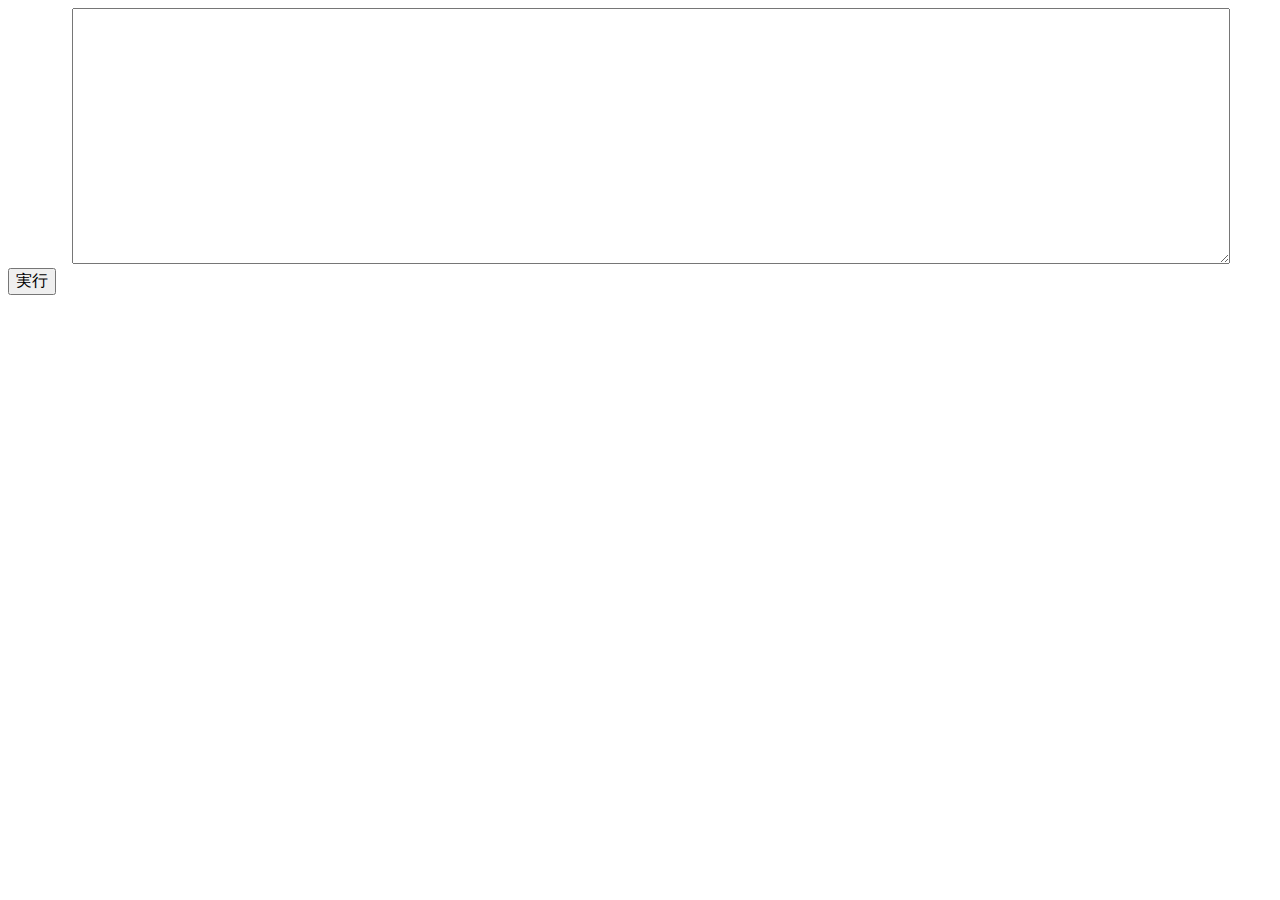
==== html/index.html @ c852578a "Add files via upload" ====
<!DOCTYPE html>
<html>
<head>
    <meta charset="utf-8">
    <script type="text/javascript" src="https://code.jquery.com/jquery-3.4.1.min.js"></script>
    <link rel="stylesheet" type="text/css" href="index.css">
    <script type="text/javascript" src="index.js"></script>
    <!--<script src="brython.js"></script>
    <script src="brython_stdlib.js"></script>
    <script type="text/python" src="test.py"></script>-->
</head>
<body>
    <div>
        <textarea id="cell_data"></textarea>
        <input type="button" value="実行" id="run_button">
    </div>
    <div id="aiui"></div>
</body>
</html>
---- html/index.css ----
* {
    font-size: 16px;
}

#cell_data {
    width: 90vw;
    height: 250px;
    margin-left: 5vw;
    margin-right: 5vw;
}
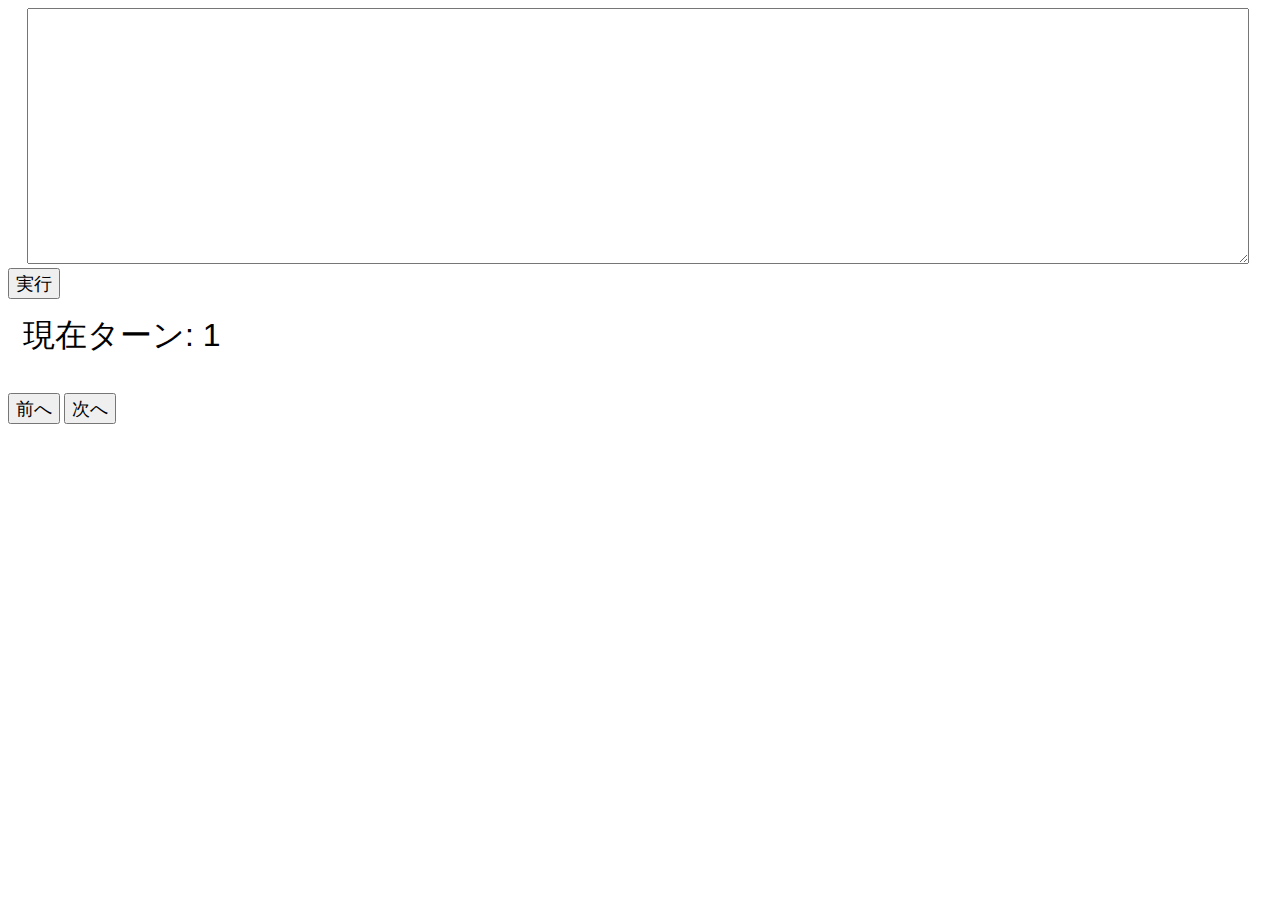
==== commit 3b4c079c: "Add files via upload" ====
--- a/html/index.html
+++ b/html/index.html
@@ -13,7 +13,15 @@
     <div>
         <textarea id="cell_data"></textarea>
         <input type="button" value="実行" id="run_button">
+        <div id="turndiv">現在ターン: 1</div>
     </div>
-    <div id="aiui"></div>
+    <table>
+        <tbody id="aiui">
+        </tbody>
+    </table>
+    <div>
+        <input type="button" value="前へ" id="pre_button">
+        <input type="button" value="次へ" id="fol_button">
+    </div>
 </body>
 </html>--- a/html/index.css
+++ b/html/index.css
@@ -1,10 +1,36 @@
 * {
     font-size: 16px;
+    font-family: "游ゴシック体", YuGothic, "游ゴシック", "Yu Gothic", "メイリオ", "Hiragino Kaku Gothic ProN", "Hiragino Sans", sans-serif;
+    font-weight: 500;
 }
 
+input {
+    font-size:1.15em;
+}
+
+
 #cell_data {
-    width: 90vw;
+    width: 95vw;
     height: 250px;
-    margin-left: 5vw;
-    margin-right: 5vw;
+    margin-left: 1.5vw;
+    margin-right: 1.5vw;
+}
+
+table {
+    border-collapse: collapse;
+    border-spacing: 0;
+    margin: 25px;
+    text-align: center;
+}
+
+td {
+    border: solid 1px;
+    width:2.5em;
+    height:2.5em;
+    font-size:1.25em;
+}
+
+#turndiv {
+    margin: 15px 0 -15px 15px;
+    font-size: 2em;
 }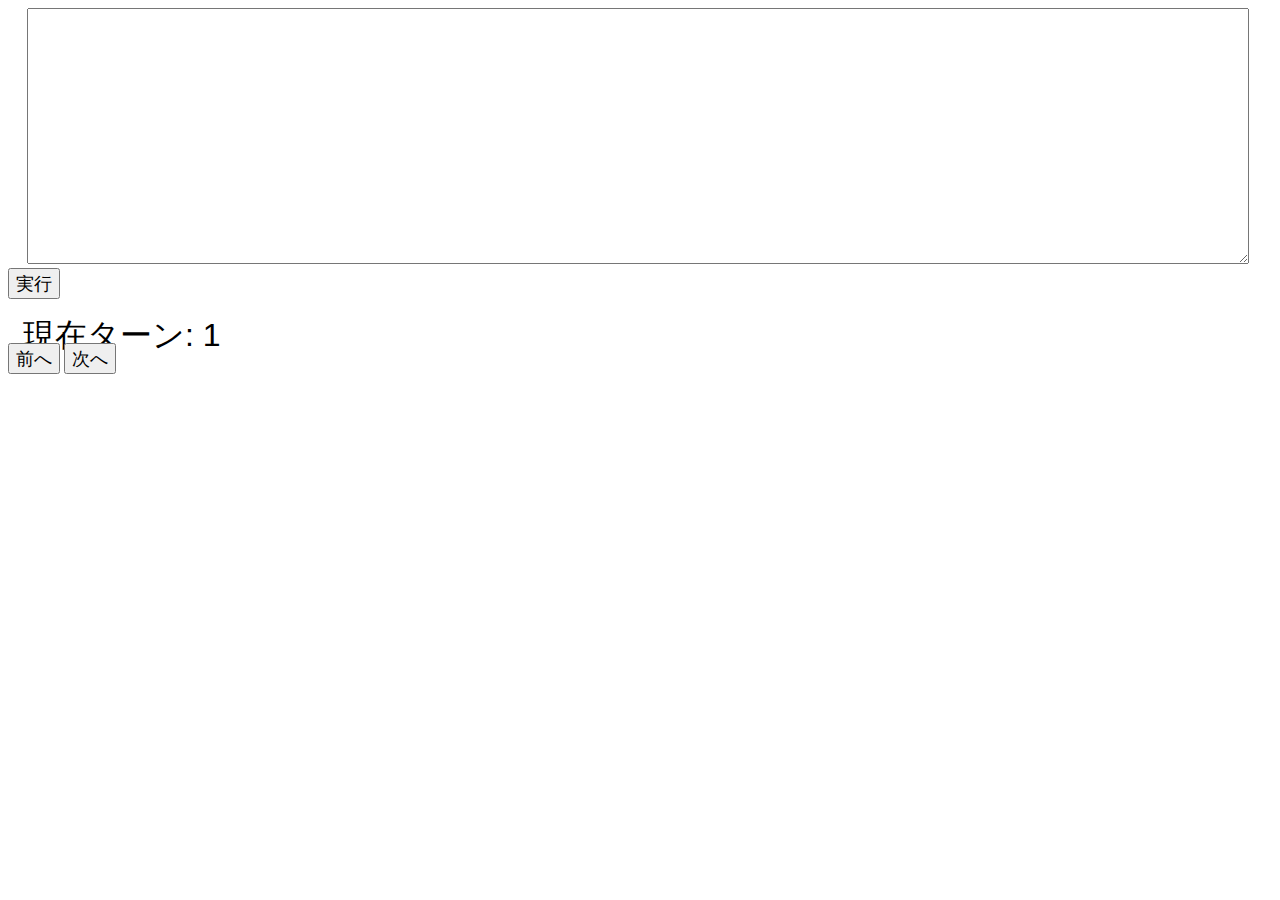
==== commit 9e973ab7: "Add files via upload" ====
--- a/html/index.html
+++ b/html/index.html
@@ -15,13 +15,13 @@
         <input type="button" value="実行" id="run_button">
         <div id="turndiv">現在ターン: 1</div>
     </div>
+    <div>
+        <input type="button" value="前へ" id="pre_button">
+        <input type="button" value="次へ" id="fol_button">
+    </div>
     <table>
         <tbody id="aiui">
         </tbody>
     </table>
-    <div>
-        <input type="button" value="前へ" id="pre_button">
-        <input type="button" value="次へ" id="fol_button">
-    </div>
 </body>
 </html>--- a/html/index.css
+++ b/html/index.css
@@ -25,9 +25,9 @@
 
 td {
     border: solid 1px;
-    width:2.5em;
-    height:2.5em;
-    font-size:1.25em;
+    width:1.5em;
+    height:1.5em;
+    font-size:0.5em;
 }
 
 #turndiv {
